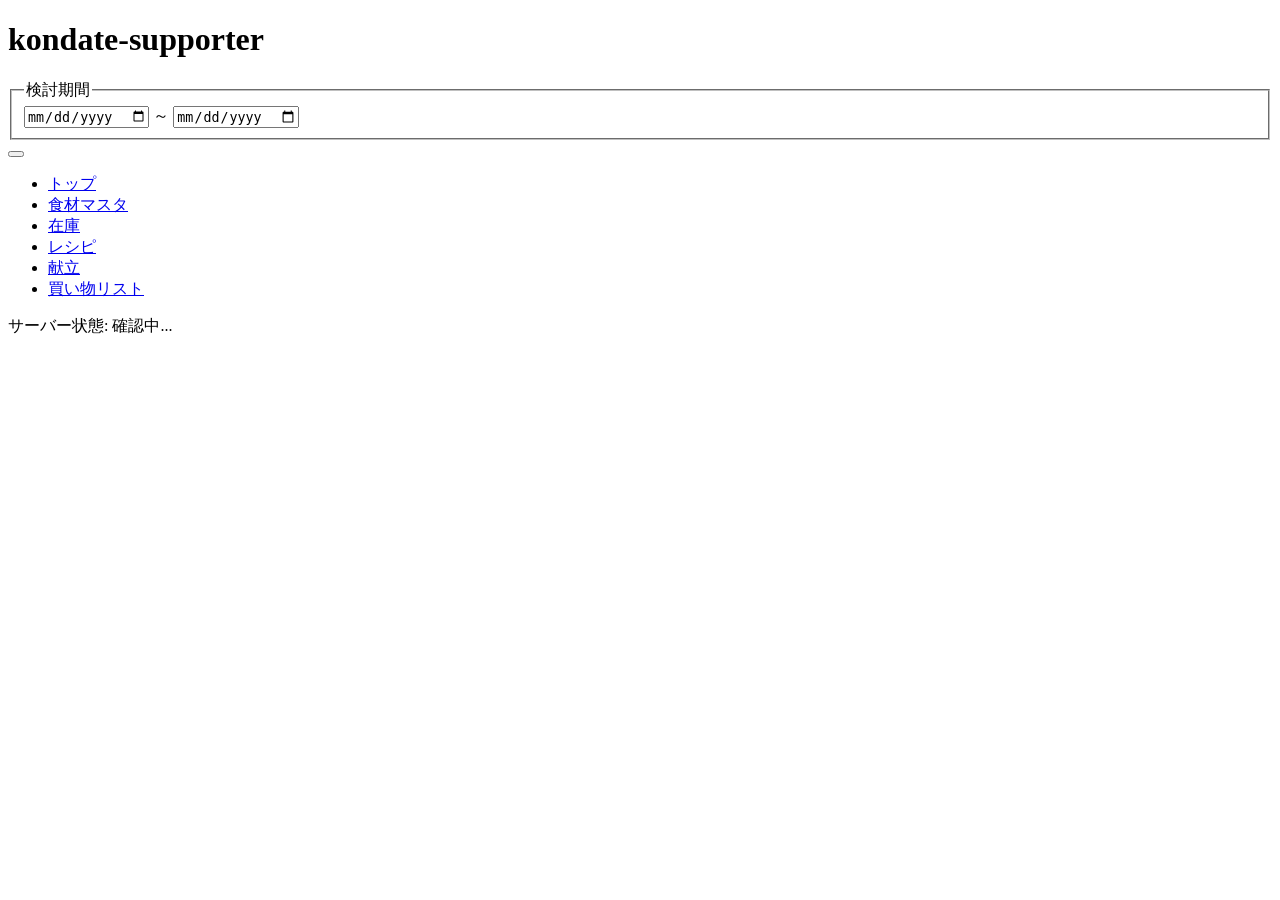
==== web/static/index.html @ a70fd842 "材料集計表を全画面から開けるオーバーレイに変更する 献立画面に固定表示していた材料集計を廃止し、検討期間ボタンの隣に クリップボードアイコンのボタンを設置。全画面共通のダイアログとして 表示できるよう" ====
<!doctype html>
<html lang="ja">
<head>
  <meta charset="utf-8">
  <meta name="viewport" content="width=device-width, initial-scale=1">
  <title>kondate-supporter</title>
  <link rel="stylesheet" href="/css/style.css">
  <link rel="stylesheet" href="/vendor/fontawesome/css/all.min.css">
</head>
<body>
  <header>
    <h1>kondate-supporter</h1>
    <div class="date-range-row">
      <fieldset class="inline-form date-range">
        <legend>検討期間</legend>
        <input type="date" id="range-from" aria-label="開始日">
        <span>～</span>
        <input type="date" id="range-to" aria-label="終了日">
      </fieldset>
      <button type="button" id="summary-toggle" class="summary-toggle-button" aria-label="材料集計を表示">
        <i class="fa-solid fa-clipboard-list" aria-hidden="true"></i>
      </button>
    </div>
    <nav>
      <ul>
        <li><a href="/" aria-current="page">トップ</a></li>
        <li><a href="/ingredients.html">食材マスタ</a></li>
        <li><a href="/stocks.html">在庫</a></li>
        <li><a href="/recipes.html">レシピ</a></li>
        <li><a href="/plans.html">献立</a></li>
        <li><a href="/shoppinglist.html">買い物リスト</a></li>
      </ul>
    </nav>
  </header>
  <main>
    <p>サーバー状態: <span id="status">確認中...</span></p>
  </main>

  <dialog id="summary-dialog" class="summary-dialog">
    <h3>材料集計</h3>
    <p>表示期間の献立に必要な食材と、在庫からの残りを表示します。</p>
    <table id="summary-table">
      <thead>
        <tr>
          <th>名前</th>
          <th>必要量</th>
          <th>残り</th>
        </tr>
      </thead>
      <tbody id="summary-list"></tbody>
    </table>
    <p id="summary-empty" hidden>表示できる食材がありません。</p>
    <p class="error" id="summary-error"></p>
    <div class="dialog-actions">
      <button type="button" id="summary-dialog-close">閉じる</button>
    </div>
  </dialog>

  <script src="/js/api.js"></script>
  <script src="/js/daterange.js"></script>
  <script src="/js/dialog.js"></script>
  <script src="/js/summary.js"></script>
  <script>
    checkHealth().then(ok => {
      document.getElementById('status').textContent = ok ? '稼働中' : '応答なし';
    });
  </script>
</body>
</html>
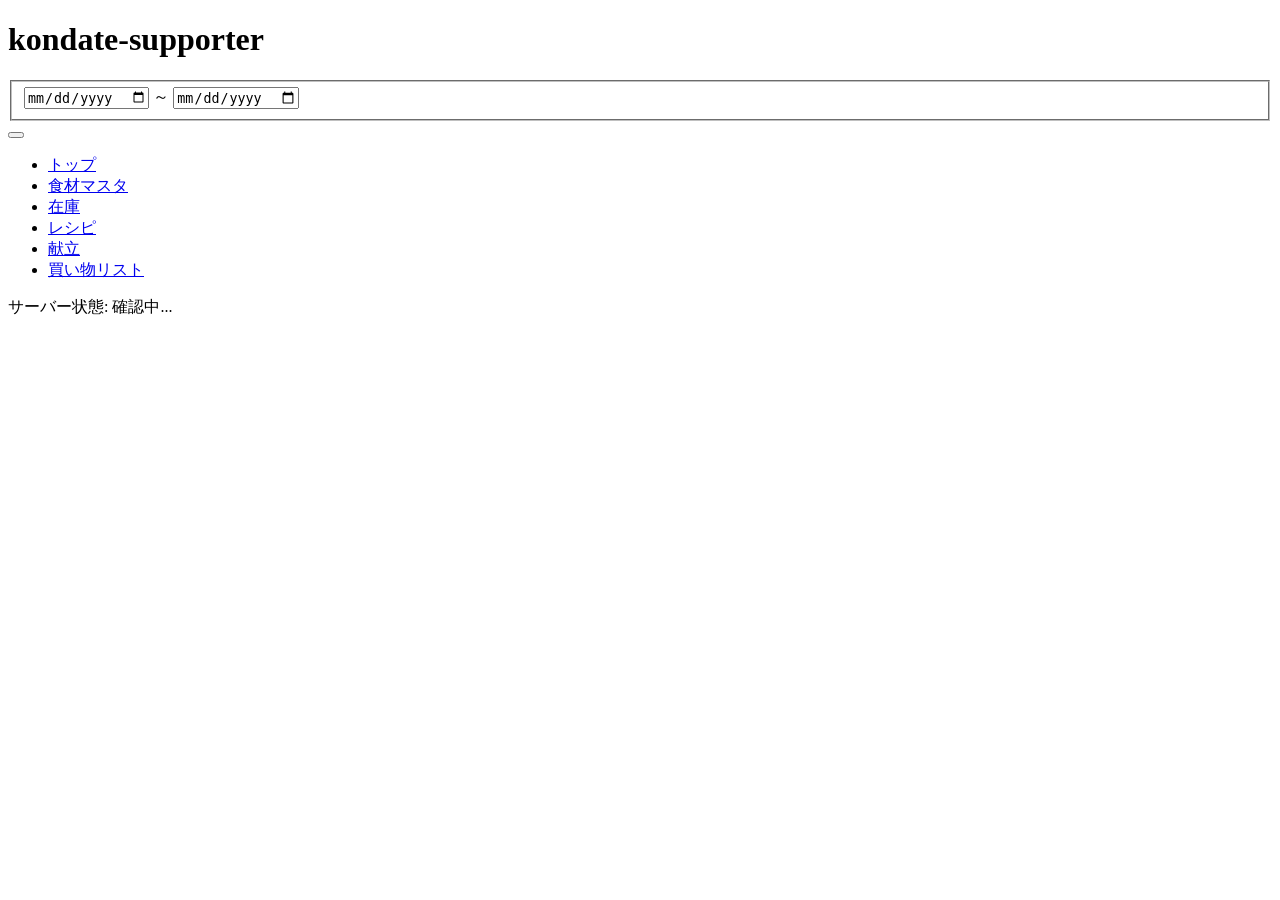
==== commit ffbf5fbe: "検討期間の見出しをカレンダーアイコンに置き換える legendのテキスト表示をやめてfa-calendar-daysアイコンを先頭に配置し、 表現を簡潔化。枠の高さを材料集計ボタンと揃えて視覚的な統一" ====
--- a/web/static/index.html
+++ b/web/static/index.html
@@ -11,8 +11,8 @@
   <header>
     <h1>kondate-supporter</h1>
     <div class="date-range-row">
-      <fieldset class="inline-form date-range">
-        <legend>検討期間</legend>
+      <fieldset class="inline-form date-range" aria-label="検討期間">
+        <i class="fa-solid fa-calendar-days" aria-hidden="true"></i>
         <input type="date" id="range-from" aria-label="開始日">
         <span>～</span>
         <input type="date" id="range-to" aria-label="終了日">
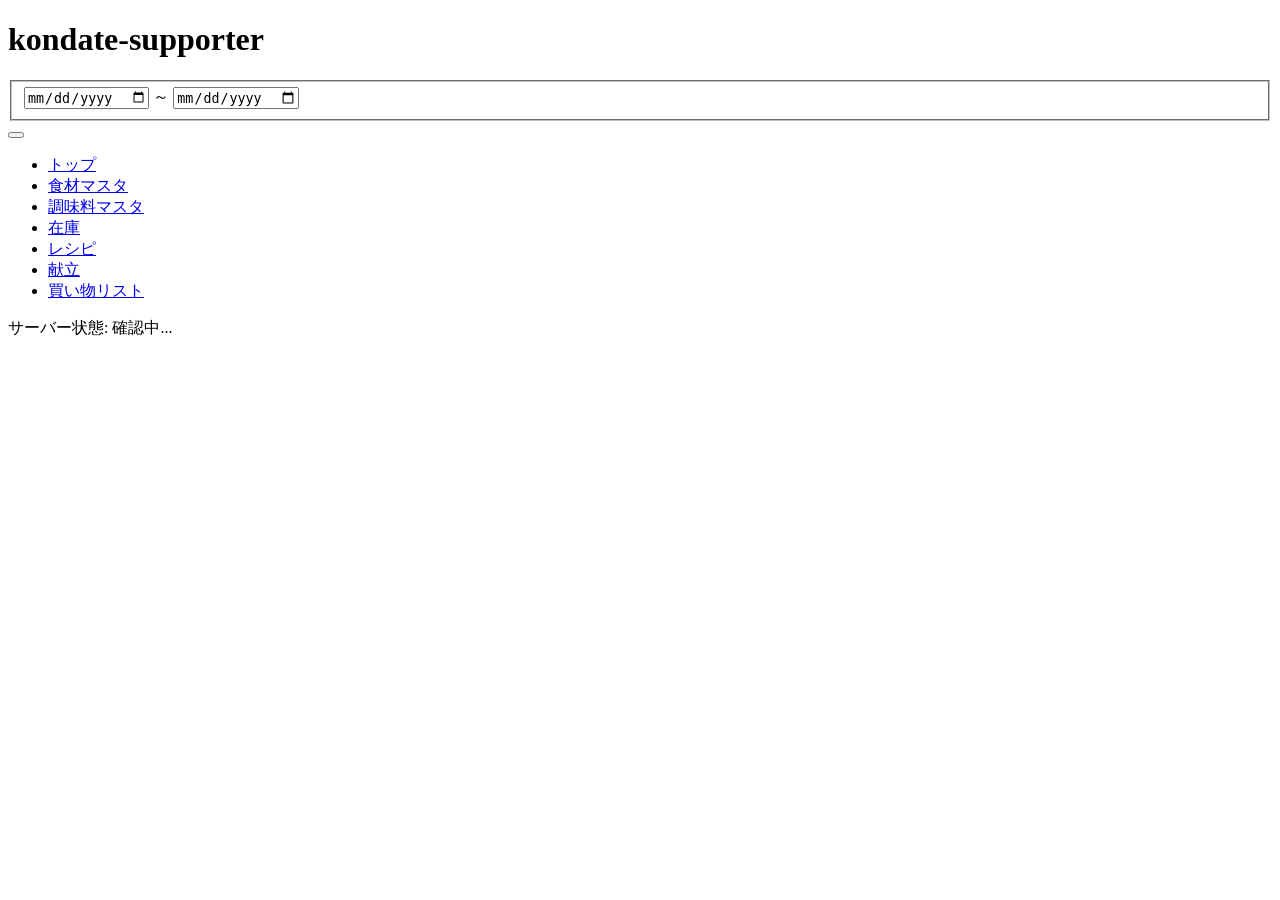
==== commit 03f68bca: "調味料マスタとレシピの調味料管理機能を追加する 食材とは別に、在庫管理対象外・mL固定単位の調味料マスタを新設し、 レシピ編集/表示ダイアログで調味料の登録・表示ができるようにする。 献立でのオーバー" ====
--- a/web/static/index.html
+++ b/web/static/index.html
@@ -5,26 +5,27 @@
   <meta name="viewport" content="width=device-width, initial-scale=1">
   <title>kondate-supporter</title>
   <link rel="stylesheet" href="/css/style.css">
-  <link rel="stylesheet" href="/vendor/fontawesome/css/all.min.css">
+  <link rel="stylesheet" href="/vendor/tabler-icons/tabler-icons.min.css">
 </head>
 <body>
   <header>
     <h1>kondate-supporter</h1>
     <div class="date-range-row">
       <fieldset class="inline-form date-range" aria-label="検討期間">
-        <i class="fa-solid fa-calendar-days" aria-hidden="true"></i>
+        <i class="ti ti-calendar-week" aria-hidden="true"></i>
         <input type="date" id="range-from" aria-label="開始日">
         <span>～</span>
         <input type="date" id="range-to" aria-label="終了日">
       </fieldset>
       <button type="button" id="summary-toggle" class="summary-toggle-button" aria-label="材料集計を表示">
-        <i class="fa-solid fa-clipboard-list" aria-hidden="true"></i>
+        <i class="ti ti-report-search" aria-hidden="true"></i>
       </button>
     </div>
     <nav>
       <ul>
         <li><a href="/" aria-current="page">トップ</a></li>
         <li><a href="/ingredients.html">食材マスタ</a></li>
+        <li><a href="/seasonings.html">調味料マスタ</a></li>
         <li><a href="/stocks.html">在庫</a></li>
         <li><a href="/recipes.html">レシピ</a></li>
         <li><a href="/plans.html">献立</a></li>
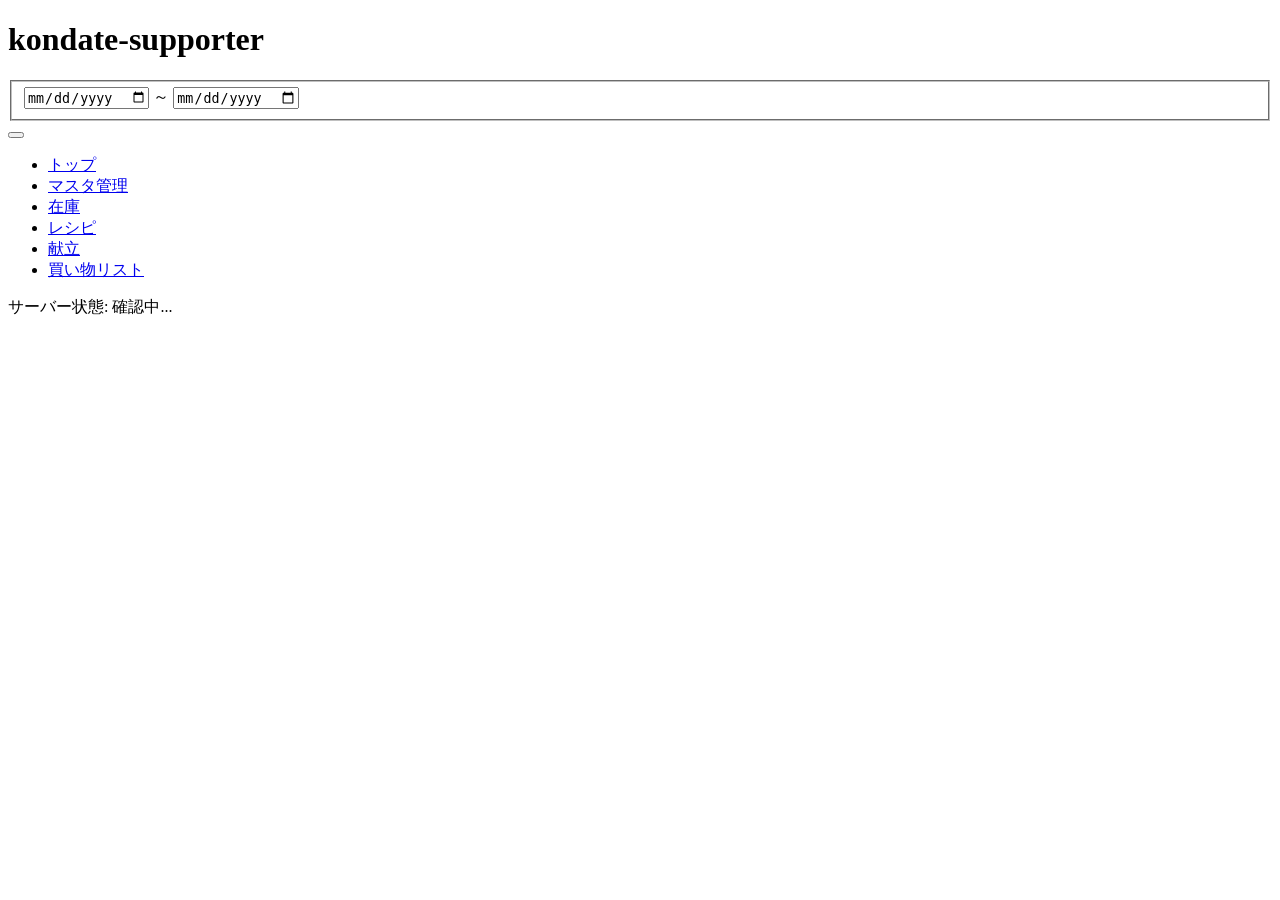
==== commit 098ab01e: "マスタ管理ページを統合し、編集・削除をダイアログ化する - 食材マスタと調味料マスタを単一のマスタ管理ページに統合 - タブUIで食材・調味料を切り替え表示 - 編集・削除操作をダイアログ形式に統一 " ====
--- a/web/static/index.html
+++ b/web/static/index.html
@@ -24,8 +24,7 @@
     <nav>
       <ul>
         <li><a href="/" aria-current="page">トップ</a></li>
-        <li><a href="/ingredients.html">食材マスタ</a></li>
-        <li><a href="/seasonings.html">調味料マスタ</a></li>
+        <li><a href="/masters.html">マスタ管理</a></li>
         <li><a href="/stocks.html">在庫</a></li>
         <li><a href="/recipes.html">レシピ</a></li>
         <li><a href="/plans.html">献立</a></li>
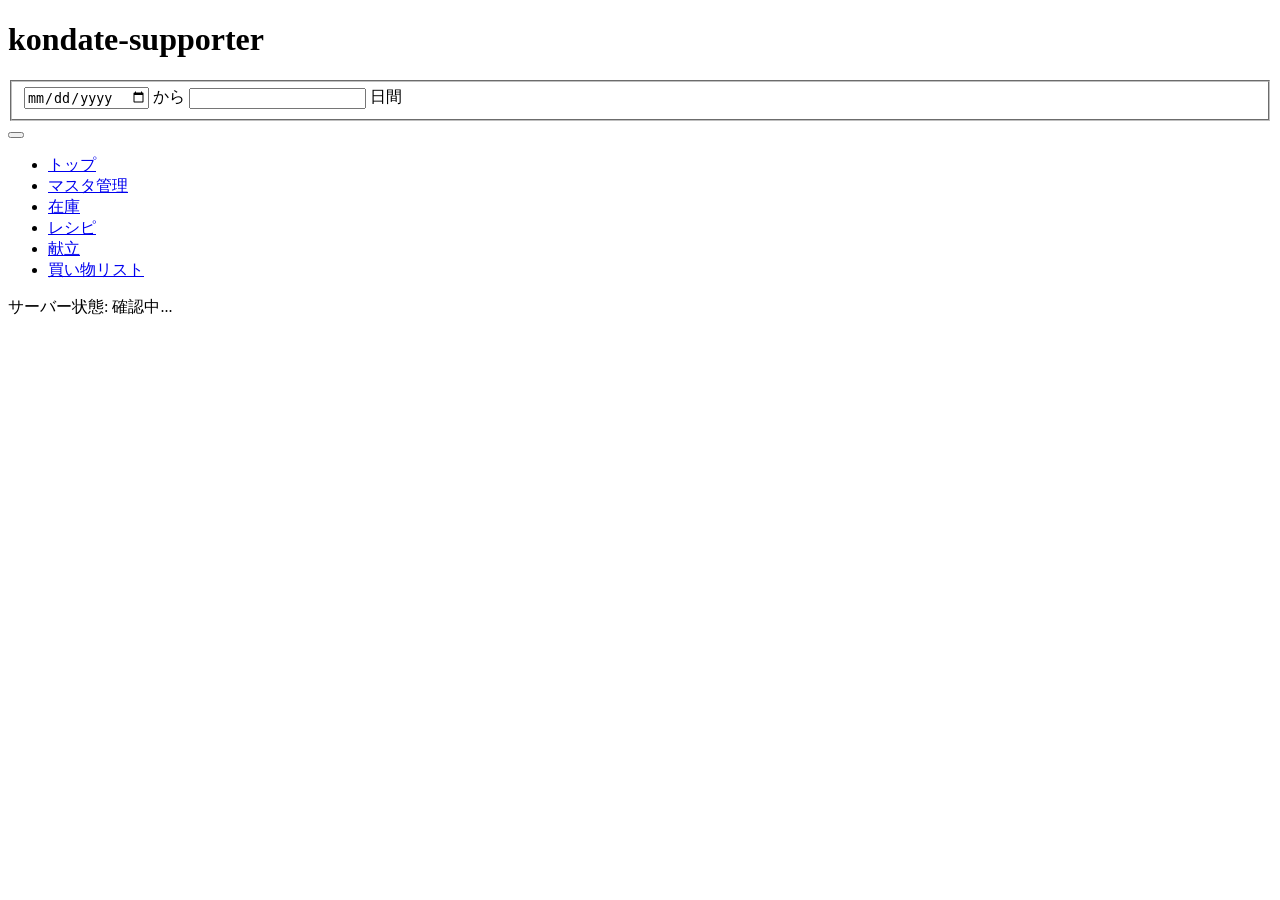
==== commit b4cf0377: "全画面ヘッダーの検討期間フィールドを開始日＆日数の入力形式に変更し、日付入力の利便性を向上させる。" ====
--- a/web/static/index.html
+++ b/web/static/index.html
@@ -14,8 +14,9 @@
       <fieldset class="inline-form date-range" aria-label="検討期間">
         <i class="ti ti-calendar-week" aria-hidden="true"></i>
         <input type="date" id="range-from" aria-label="開始日">
-        <span>～</span>
-        <input type="date" id="range-to" aria-label="終了日">
+        <span>から</span>
+        <input type="number" id="range-days" aria-label="日数" min="1" step="1">
+        <span>日間</span>
       </fieldset>
       <button type="button" id="summary-toggle" class="summary-toggle-button" aria-label="材料集計を表示">
         <i class="ti ti-report-search" aria-hidden="true"></i>
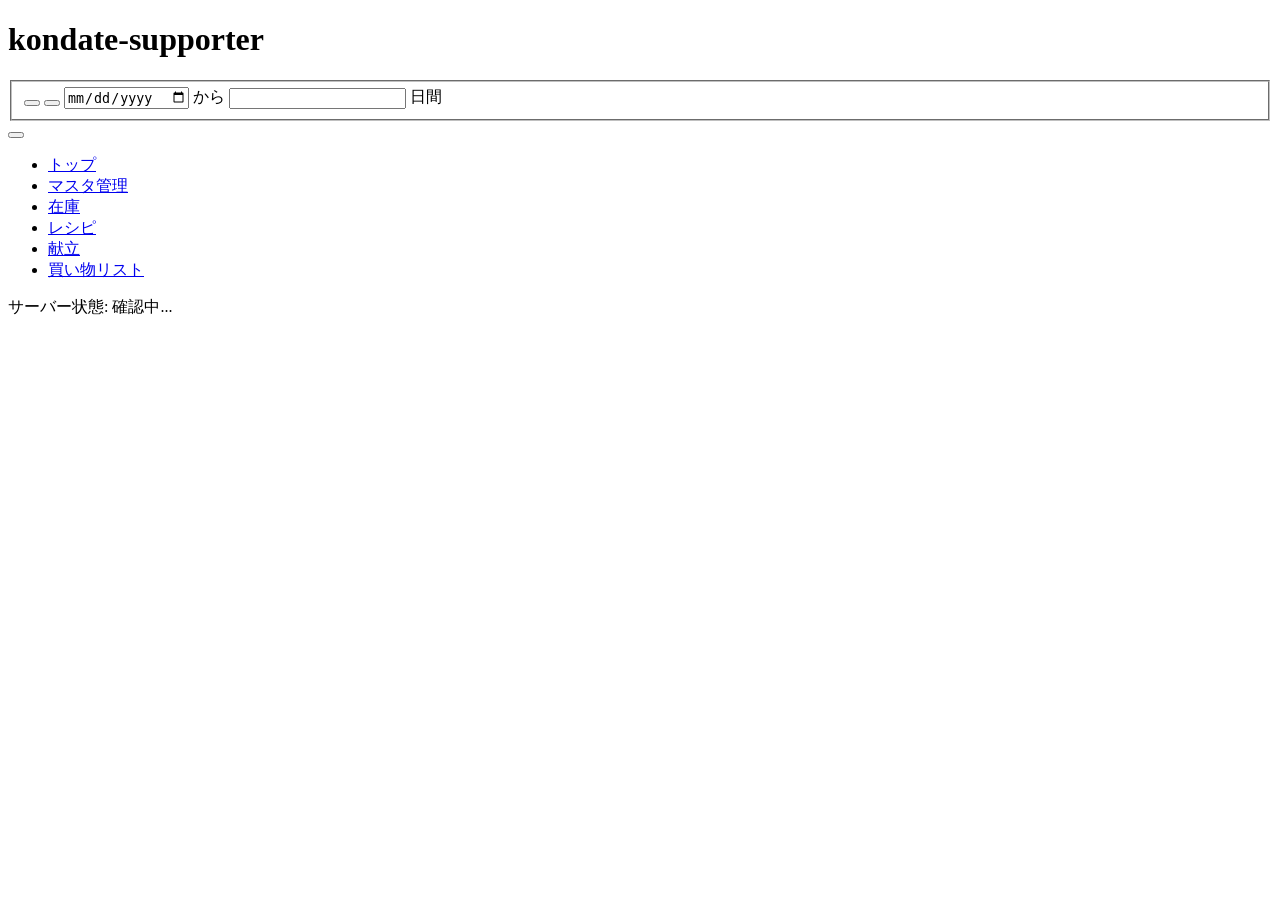
==== commit 347e97bc: "マスタ管理画面のボタンデザインを共通ヘッダーに統一し、検討期間フィールドに前後移動ボタンを追加して操作性を向上させる。" ====
--- a/web/static/index.html
+++ b/web/static/index.html
@@ -13,6 +13,12 @@
     <div class="date-range-row">
       <fieldset class="inline-form date-range" aria-label="検討期間">
         <i class="ti ti-calendar-week" aria-hidden="true"></i>
+        <button type="button" id="range-shift-prev" class="icon-button range-shift-button" aria-label="前の期間へ移動">
+          <i class="ti ti-chevron-left" aria-hidden="true"></i>
+        </button>
+        <button type="button" id="range-shift-next" class="icon-button range-shift-button" aria-label="次の期間へ移動">
+          <i class="ti ti-chevron-right" aria-hidden="true"></i>
+        </button>
         <input type="date" id="range-from" aria-label="開始日">
         <span>から</span>
         <input type="number" id="range-days" aria-label="日数" min="1" step="1">
